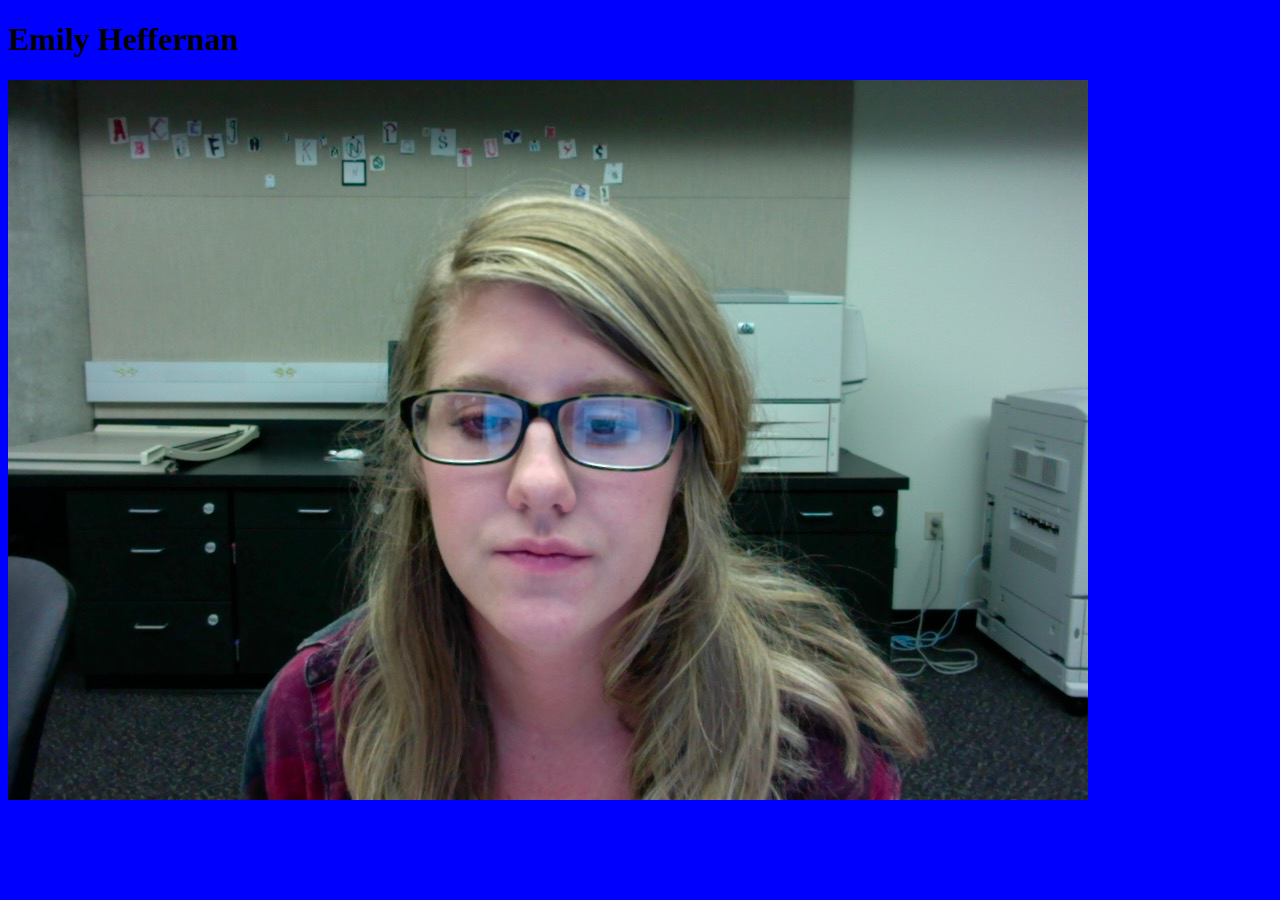
==== index.html @ d81eb9ab "Added picture of myself" ====
<!DOCTYPE html>
<html lang="en">
<head>
    <meta charset="UTF-8">
    <title>Emily Heffernan</title>
    
    <style>
    
        body {
            background: blue;
        }
    
    </style>
    
</head>
<body>
    
    <h1>Emily Heffernan</h1>
    
    <img src="me.jpg" alt="Emily Heffernans">
</body>
</html>
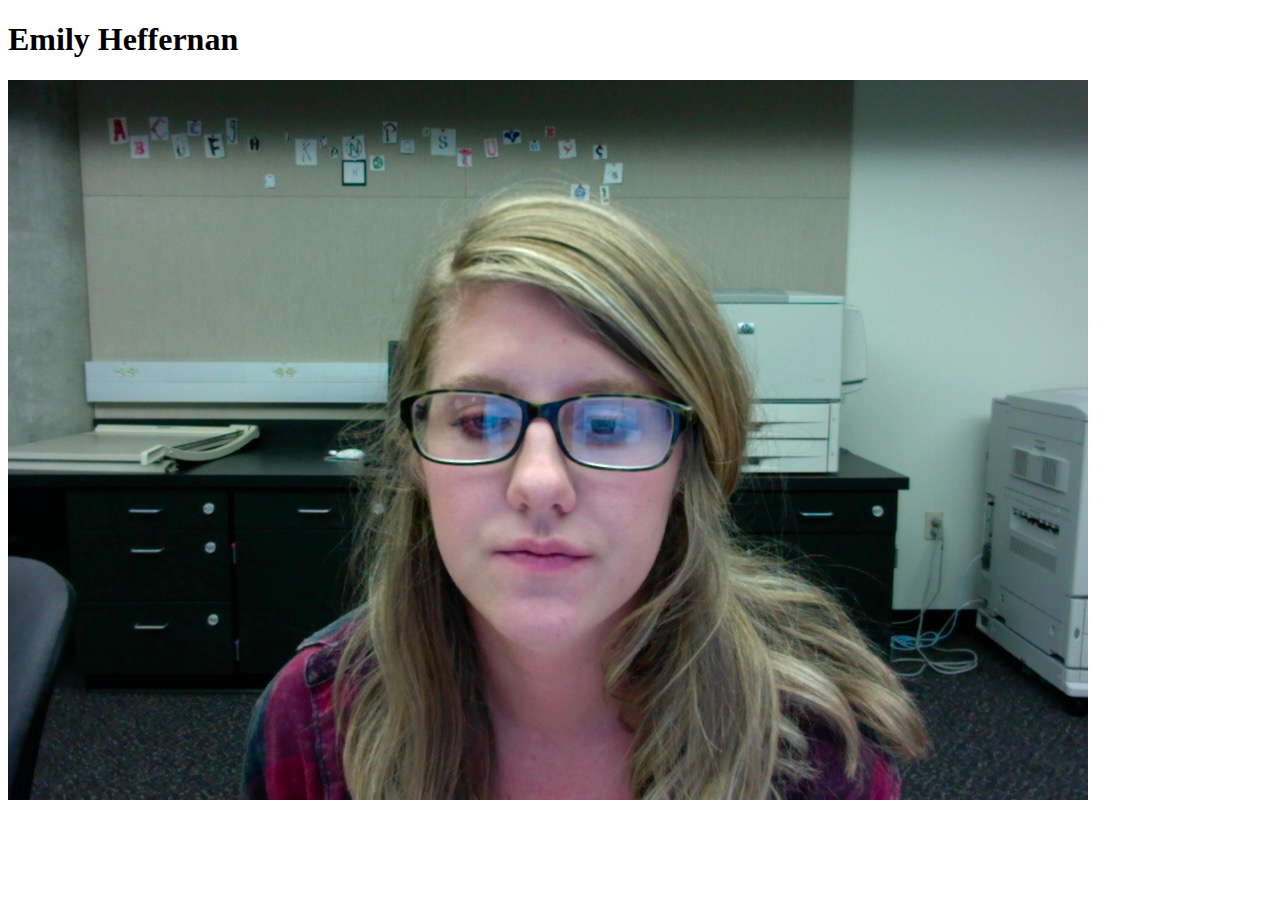
==== commit 3b0184f3: "Update index.html" ====
--- a/index.html
+++ b/index.html
@@ -4,13 +4,7 @@
     <meta charset="UTF-8">
     <title>Emily Heffernan</title>
     
-    <style>
-    
-        body {
-            background: blue;
-        }
-    
-    </style>
+   <linkrel="stylesheet"href="style.css'/>
     
 </head>
 <body>
@@ -19,4 +13,4 @@
     
     <img src="me.jpg" alt="Emily Heffernans">
 </body>
-</html>+</html>
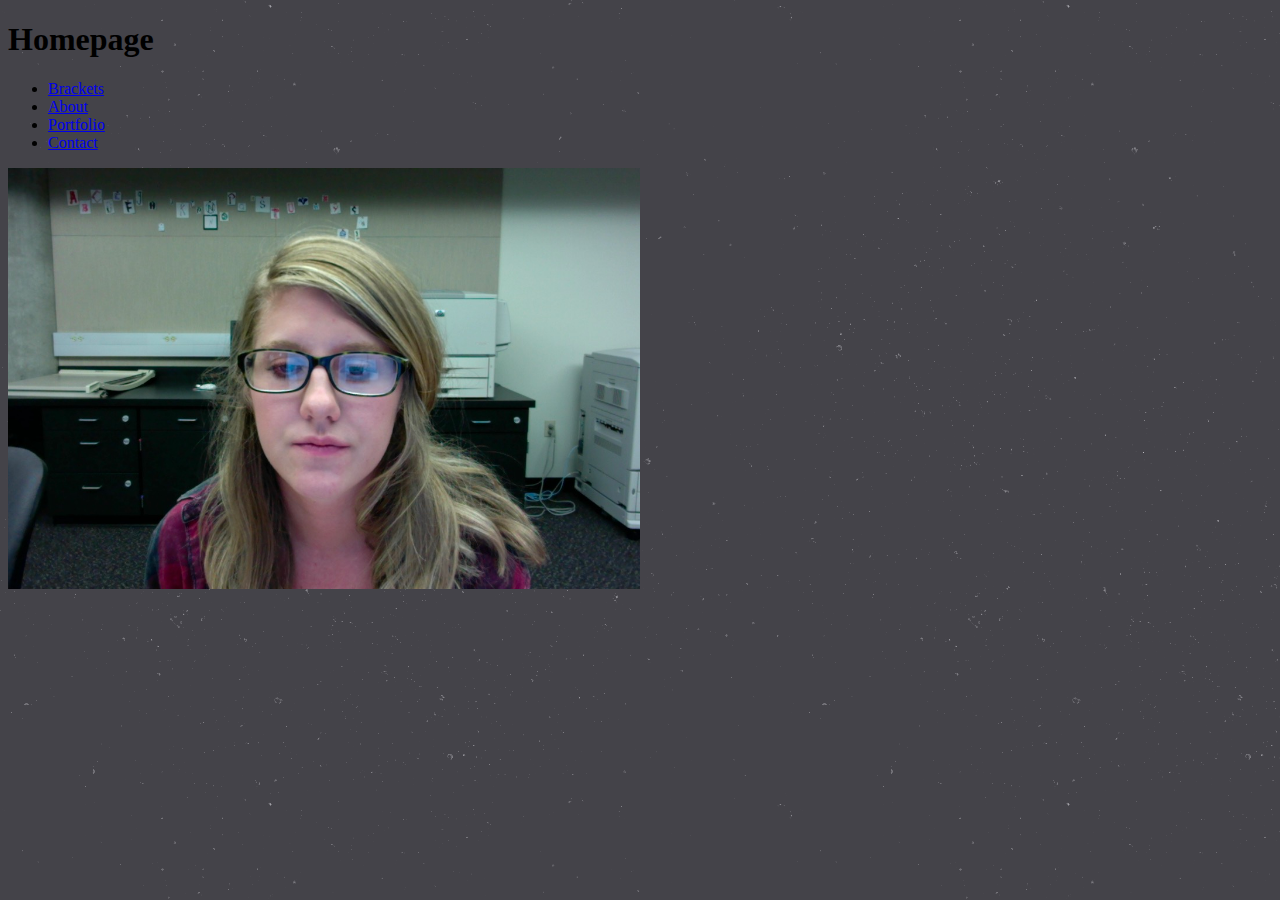
==== commit ad75fbf1: "Add files via upload" ====
--- a/index.html
+++ b/index.html
@@ -4,13 +4,26 @@
     <meta charset="UTF-8">
     <title>Emily Heffernan</title>
     
-   <linkrel="stylesheet"href="style.css'/>
+   <link rel="stylesheet" href="/css/style.css" />
+   
     
 </head>
-<body>
+<body> 
+   
     
-    <h1>Emily Heffernan</h1>
+    <h1>Homepage</h1>
     
-    <img src="me.jpg" alt="Emily Heffernans">
+   
+    <ul>
+        <li><a href="index.html">Brackets</a></li>
+        <li><a href="about.html">About</a></li>
+        <li><a href="Portfolio.html">Portfolio</a></li>
+        <li><a href="contact.html">Contact</a></li>
+        
+    </ul>
+    
+    
+    <img src="/img/me.jpg" alt="Emily Heffernans">
+    
 </body>
 </html>
--- a/css/style.css
+++ b/css/style.css
@@ -0,0 +1,6 @@
+Body{
+  background: url("../img/stardust.png");
+}
+img{
+    width: 50%;
+}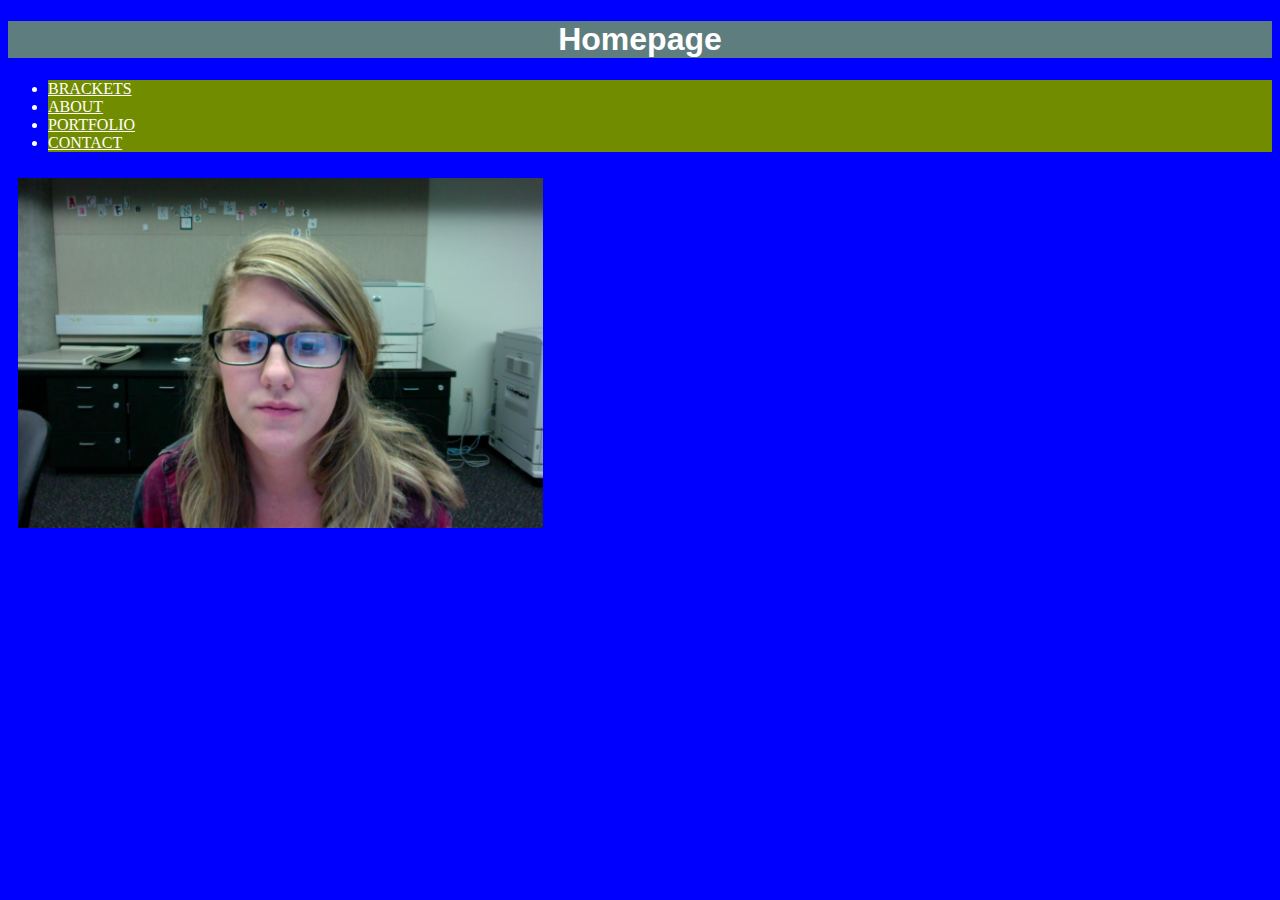
==== commit e15f8e08: "RWD transition" ====
--- a/index.html
+++ b/index.html
@@ -2,13 +2,14 @@
 <html lang="en">
 <head>
     <meta charset="UTF-8">
+    <meta name="viewport" content="width=device-width, initial-scale=1">
     <title>Emily Heffernan</title>
     
    <link rel="stylesheet" href="/css/style.css" />
    
     
 </head>
-<body> 
+<body class="homepage"> 
    
     
     <h1>Homepage</h1>
--- a/css/style.css
+++ b/css/style.css
@@ -1,6 +1,138 @@
 Body{
-  background: url("../img/stardust.png");
+  background: #7F525D;
 }
+a:link,
+a:visited {
+    color: white;
+    text-transform: uppercase;}
+a:hover {
+    background: #848B79;
+    margin-left: 10px;}
+.navigation li {
+  		display: inline-block;
+        margin: 0 0.5em;
+        font-family: 'ABeeZee', sans-serif;
+        align-content: center;
+        float: inherit;
+        		}
+.navigation li a {
+			display: block;
+			padding: 1em 0.5em;
+        center:text ;
+		}
+li{
+background: #728C00;
+    color:white;}
+
 img{
-    width: 50%;
-}+    height: 21.875em;
+    padding: .625em;
+    
+    
+    
+}
+
+
+div.intro{
+    background: #728C00;
+    width: 625px;
+    text-align: center;
+    float:left
+    
+}
+div.exp{
+    background: #728C00;
+    width: 39.0625em;
+    height:53.125em;
+    text-align: center;
+    float:right;
+    
+}
+div.skill{
+    background: #728C00;
+    width:39.0625em;
+    
+    
+}
+div.hobby{
+    background: #728C00;
+    width: 39.0625em; 
+    margin-top: -43.75em;
+    text-align: center;
+    float:right;
+    
+    
+}
+
+
+h1{
+    background: #5E7D7E;
+    color: white;
+    text-align: center;
+    font-family: 'ABeeZee', sans-serif;
+    
+}
+h2{
+    background: #5E7D7E;
+    color: white;
+    text-align: center;
+    font-family:'ABeeZee', sans-serif;
+    
+}
+
+
+main {
+  background: #7F525D;
+  width: 31.25em;
+  margin: 0 auto;
+    align-content: center
+}
+
+article section {
+  background: #667C26;
+  float: left;
+  width: 37.5em;
+}
+
+
+p{
+   width:18.75em;
+    height: auto;
+    padding: 0 9.375em;
+    font-family: 'ABeeZee', sans-serif;
+    color: white;
+    text-align: justify;
+
+}
+
+/* Mobile: 320px = 20em */
+@media screen and (min-width: 20em) { 
+
+  /* Diagnostic Styling. */
+	body {
+       background: red;
+	}
+	
+}
+
+/* Tablet:  768px = 160em */
+@media screen and (min-width: 48em)  {
+
+  /* Diagnostic Styling. */
+  body {
+       background: green;
+  }
+
+}
+
+/* Desktop: 1280px = 80em */
+@media screen and (min-width: 80em) { 
+  
+  /* Diagnostic Styling. */
+  body {
+       background: blue;
+  }
+
+}
+
+
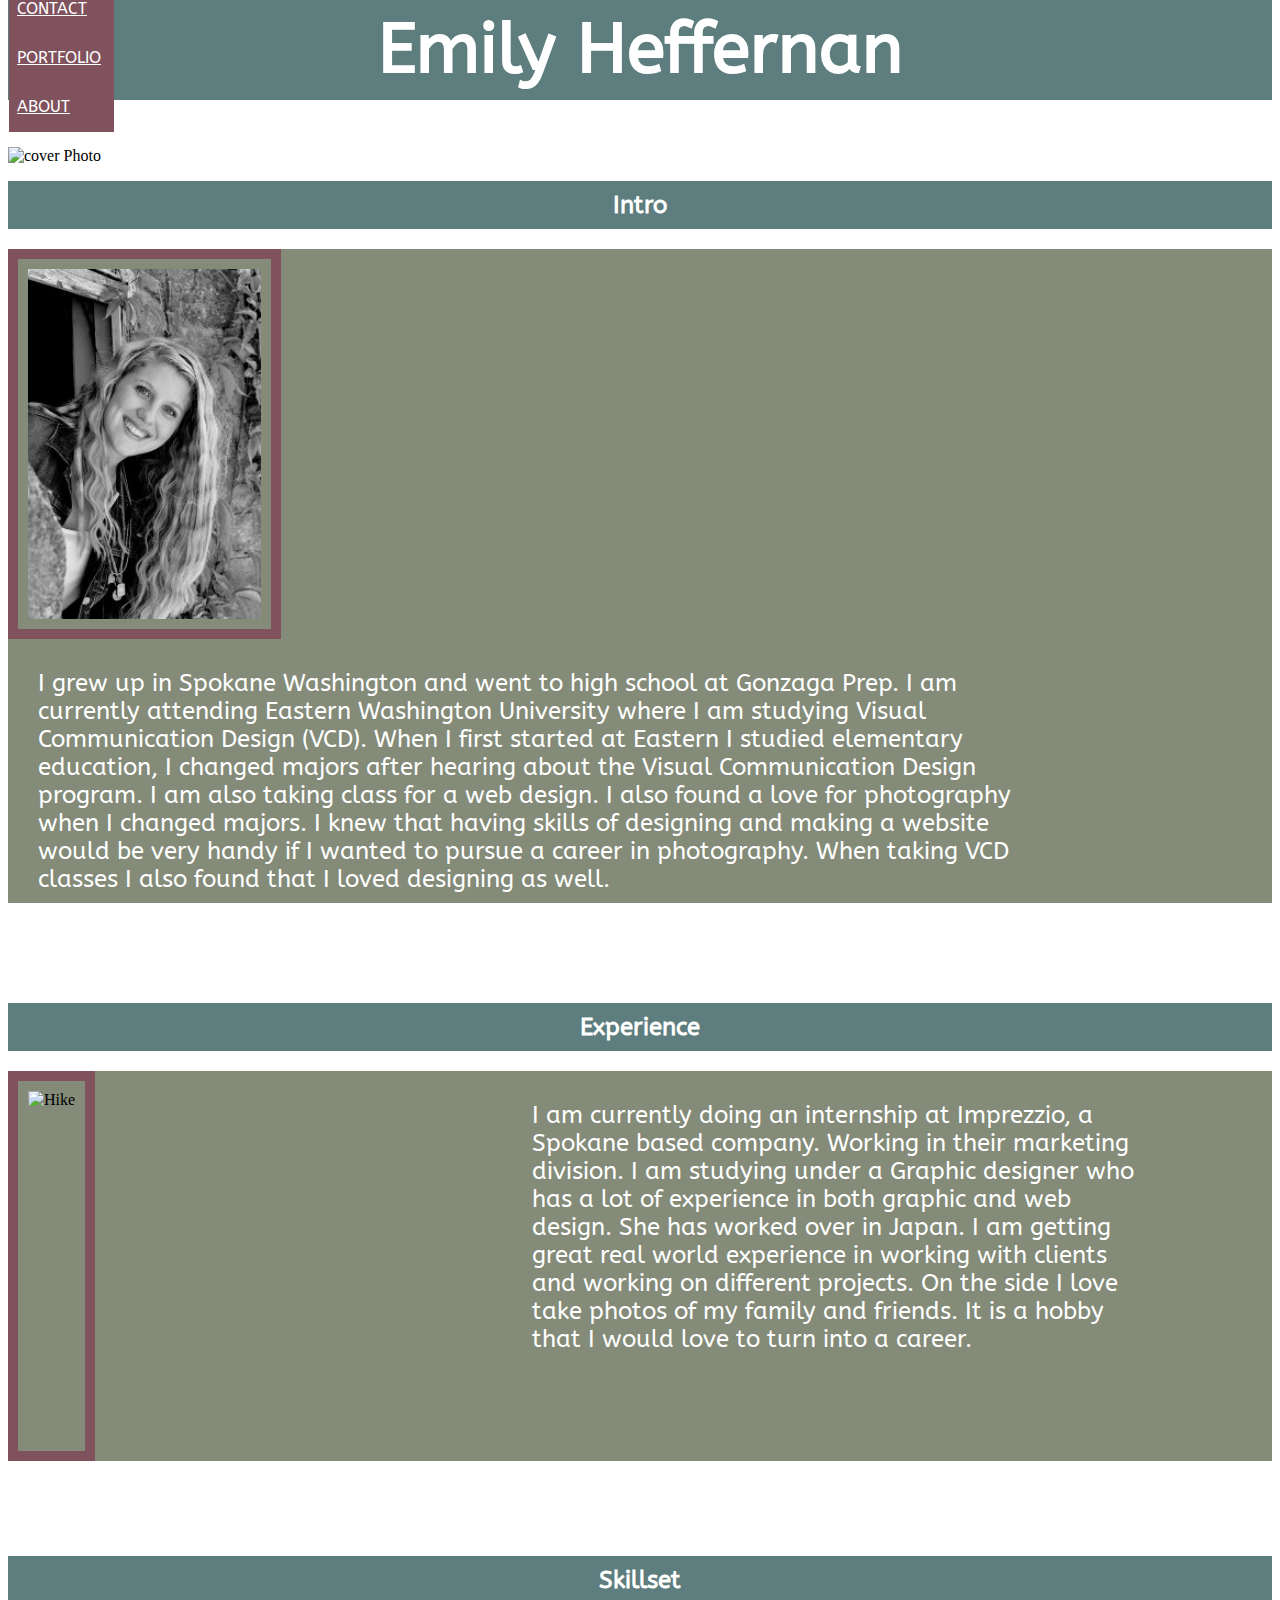
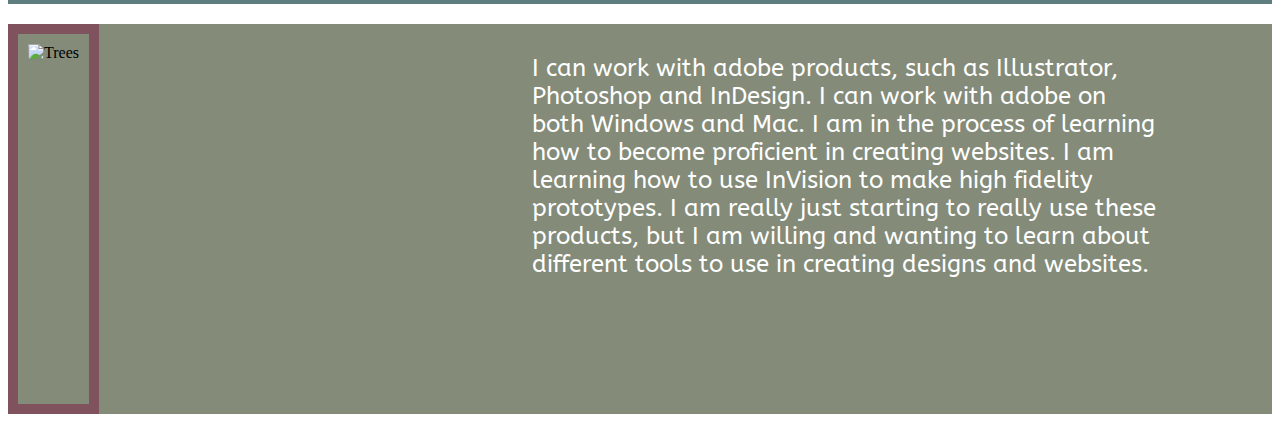
==== commit ced693f5: "final website" ====
--- a/index.html
+++ b/index.html
@@ -1,30 +1,58 @@
-<!DOCTYPE html>
-<html lang="en">
-<head>
-    <meta charset="UTF-8">
-    <meta name="viewport" content="width=device-width, initial-scale=1">
-    <title>Emily Heffernan</title>
-    
-   <link rel="stylesheet" href="/css/style.css" />
-   
-    
-</head>
-<body class="homepage"> 
-   
-    
-    <h1>Homepage</h1>
-    
-   
-    <ul>
-        <li><a href="index.html">Brackets</a></li>
-        <li><a href="about.html">About</a></li>
-        <li><a href="Portfolio.html">Portfolio</a></li>
-        <li><a href="contact.html">Contact</a></li>
-        
-    </ul>
-    
-    
-    <img src="/img/me.jpg" alt="Emily Heffernans">
-    
-</body>
-</html>
+<!DOCTYPE html>
+<html lang="en">
+<link href="https://fonts.googleapis.com/css?family=ABeeZee" rel="stylesheet">
+<head>
+    <meta charset="UTF-8">
+    <meta name="viewport" content="width=device-width, initial-scale=1">
+    <title>About Me</title>
+       <link rel="stylesheet" href="https://necolas.github.io/normalize.css/5.0.0/normalize.css">
+ 
+   <link rel="stylesheet" href="/css/style.css" />
+    
+</head>
+<body class="about"> 
+   
+    <h1 class="title">Emily Heffernan</h1>
+    <img src="img/cover.JPG" alt="cover Photo" class="main-photo">
+    
+<div class="pattern">
+      <ul class="navigation" role="navigation">
+        <li><a href="intro" src="index.html">About</a></li>
+        <li><a href="Portfolio.html">Portfolio</a></li>
+        <li><a href="contact.html">Contact</a></li>
+    </ul>
+</div> 
+ 
+  
+  <h2 id="intro" class="heading" class="intro">Intro</h2>
+   <article class="first-p">
+    <img src="img/bio.jpg" alt="Emily Heffernan" class="pb" class="me">
+    <p class="bio">I grew up in Spokane Washington and went to high school at Gonzaga Prep. I am currently attending Eastern Washington University where I am studying Visual Communication Design (VCD). When I first started at Eastern I studied elementary education, I changed majors after hearing about the Visual Communication Design program. I am also taking class for a web design. I also found a love for photography when I changed majors. I knew that having skills of designing and making a website would be very handy if I wanted to pursue a career in photography. When taking VCD classes I also found that I loved designing as well.  </p>
+     </article>
+
+    
+     
+
+
+    <h2 class="heading" class="exxp2">Experience</h2>
+      <Article class="second-p">
+       <img src="img/hike.JPG" alt="Hike" class="pb">
+        <p class="p2">I am currently doing an internship at Imprezzio, a Spokane based company. Working in their marketing division. I am studying under a Graphic designer who has a lot of experience in both graphic and web design. She has worked over in Japan. I am getting great real world experience in working with clients and working on different projects. On the side I love take photos of my family and friends. It is a hobby that I would love to turn into a career. </p>
+        </Article>
+
+
+
+
+  
+<h2 class="exxp">Skillset</h2>
+    <article class="third-p">
+    <img src="img/green.JPG" alt="Trees" class="pb">
+
+    <p class="p3">I can work with adobe products, such as Illustrator, Photoshop and InDesign. I can work with adobe on both Windows and Mac. I am in the process of learning how to become proficient in creating websites. I am learning how to use InVision to make high fidelity prototypes. I am really just starting to really use these products, but I am willing and wanting to learn about different tools to use in creating designs and websites.</p>
+     </article>
+      
+
+
+
+</body>
+</html>
--- a/css/style.css
+++ b/css/style.css
@@ -1,138 +1,237 @@
-Body{
-  background: #7F525D;
-}
-a:link,
-a:visited {
-    color: white;
-    text-transform: uppercase;}
-a:hover {
-    background: #848B79;
-    margin-left: 10px;}
-.navigation li {
-  		display: inline-block;
-        margin: 0 0.5em;
-        font-family: 'ABeeZee', sans-serif;
-        align-content: center;
-        float: inherit;
-        		}
-.navigation li a {
-			display: block;
-			padding: 1em 0.5em;
-        center:text ;
-		}
-li{
-background: #728C00;
-    color:white;}
-
-img{
-    height: 21.875em;
-    padding: .625em;
-    
-    
-    
-}
-
-
-div.intro{
-    background: #728C00;
-    width: 625px;
-    text-align: center;
-    float:left
-    
-}
-div.exp{
-    background: #728C00;
-    width: 39.0625em;
-    height:53.125em;
-    text-align: center;
-    float:right;
-    
-}
-div.skill{
-    background: #728C00;
-    width:39.0625em;
-    
-    
-}
-div.hobby{
-    background: #728C00;
-    width: 39.0625em; 
-    margin-top: -43.75em;
-    text-align: center;
-    float:right;
-    
-    
-}
-
-
-h1{
-    background: #5E7D7E;
-    color: white;
-    text-align: center;
-    font-family: 'ABeeZee', sans-serif;
-    
-}
-h2{
-    background: #5E7D7E;
-    color: white;
-    text-align: center;
-    font-family:'ABeeZee', sans-serif;
-    
-}
-
-
-main {
-  background: #7F525D;
-  width: 31.25em;
-  margin: 0 auto;
-    align-content: center
-}
-
-article section {
-  background: #667C26;
-  float: left;
-  width: 37.5em;
-}
-
-
-p{
-   width:18.75em;
-    height: auto;
-    padding: 0 9.375em;
-    font-family: 'ABeeZee', sans-serif;
-    color: white;
-    text-align: justify;
-
-}
-
-/* Mobile: 320px = 20em */
-@media screen and (min-width: 20em) { 
-
-  /* Diagnostic Styling. */
-	body {
-       background: red;
-	}
-	
-}
-
-/* Tablet:  768px = 160em */
-@media screen and (min-width: 48em)  {
-
-  /* Diagnostic Styling. */
-  body {
-       background: green;
-  }
-
-}
-
-/* Desktop: 1280px = 80em */
-@media screen and (min-width: 80em) { 
-  
-  /* Diagnostic Styling. */
-  body {
-       background: blue;
-  }
-
-}
-
-
+Body{
+  background: white;
+  
+}
+.title {
+    font-size: 70px;
+    background: #5E7D7E;
+    color: white;
+    text-align: center;
+    font-family: 'ABeeZee', sans-serif;
+    padding: 10px;
+    margin-top: -10px;
+}
+.main-photo{
+   width: 1349px;
+    height: 575px;
+    margin-top: -50px;
+
+}
+
+
+
+a:link,
+a:visited {
+    color: white;
+    text-transform: uppercase;}
+a:hover {
+    background: #7F525D;
+    color:white;
+    }
+.navigation li {
+  		display: inline-block;
+        width: 105px;
+        margin-left: -39px;
+        margin-top: -100px;
+        font-family: 'ABeeZee', sans-serif;
+        align-content: center;
+        display: flex;
+        flex-flow:column;
+        justify-content: flex-start;
+        float: inherit;
+        		}
+.navigation li a {
+			display: block;
+			padding: 1em 0.5em;
+       
+    color: white;
+		}
+
+
+li{
+background: #7F525D;
+    
+}
+
+
+.pb{
+    height: 21.875em;
+    padding: .625em;
+    border: solid #7F525D 10px;
+    
+}
+.intro{
+    margin-top: 85px;
+    background: #5E7D7E;
+    color: white;
+    padding: 10px;
+    text-align: center;
+    font-family: 'ABeeZee', sans-serif;
+}
+.first-p{
+    background: #848B79;
+    display: flex;
+    flex-flow: row wrap;
+    justify-content:space-between;
+}
+.bio{
+    margin-top: 30px;
+}
+
+.second-p{
+    background: #848B79;
+    display: flex;
+    flex-flow: row wrap;
+    justify-content:space-between;
+    
+}
+.p2{
+    width: 625px;
+    margin-right: 95px;
+    margin-top: 30px;
+}
+.exxp {
+    background: #5E7D7E;
+    color: white;
+    padding: 10px;
+    margin-top: 95px;
+    text-align: center;
+    font-family: 'ABeeZee', sans-serif;
+}
+.exxp2{
+    background: #5E7D7E;
+    color: white;
+    padding: 10px;
+    text-align: center;
+    font-family: 'ABeeZee', sans-serif;
+    
+}
+.third-p{
+    background: #848B79;
+    display: flex;
+    flex-flow: row wrap;
+    justify-content:space-between
+}
+.p3{
+    width: 625px;
+    margin-right: 95px;
+    margin-top: 30px;
+}
+
+
+
+.heading {
+    background: #5E7D7E;
+    color: white;
+    padding: 10px;
+    margin-top: 100px;
+    text-align: center;
+    font-family: 'ABeeZee', sans-serif;
+    
+}
+
+
+
+main {
+  background: #7F525D;
+  width: 31.25em;
+  margin: 0 auto;
+    align-content: center
+}
+
+article section {
+  background: #667C26;
+  float: left;
+  width: 37.5em;
+}
+
+
+p{
+    background: #848B79;
+    width:1000px;
+    height: auto;
+    padding: 0 20px;
+    margin: 10px;
+    font-family: 'ABeeZee', sans-serif;
+    font-size: 24px;
+    color: white;
+    text-align: inherit;
+
+}
+
+.fourth-p{
+ 
+    background: #848B79;
+    color: white;
+    width: 600px;
+    display:flex;
+    flex-flow: row wrap;
+    
+}
+.info{
+    color:  #667C26;
+    width: 600px;
+    margin-top: -20px;
+    margin-left: 400px;
+    
+}
+.main-photo2{
+    width: 1349px;
+    height: 575px;
+    margin-top: -50px;
+    opacity: 80%;
+}
+.main-photo3{
+        width: 1349px;
+    height: 575px;
+    margin-top: -50px;
+    opacity: 80%;
+}
+.pictures{
+    width: 200px;
+    height: 200px;
+    margin-top: 75px;
+    margin-bottom: -75px;
+    padding: 10px;
+    border: solid #7F525D 10px;
+    display: inline-flex;
+    flex-flow: row wrap;
+    justify-content: center;
+    margin-left: 20px;
+    
+    
+}
+.wheel{
+    
+}
+/* Mobile: 320px = 20em 
+@media screen and (min-width: 20em) { 
+
+  Diagnostic Styling.
+	body {
+       background: red;
+	}
+	
+}
+
+ Tablet:  768px = 160em 
+@media screen and (min-width: 48em)  {
+
+  Diagnostic Styling. 
+  body {
+       background: green;
+  }
+
+}
+
+ Desktop: 1280px = 80em
+@media screen and (min-width: 80em) { 
+  
+  Diagnostic Styling. 
+  body {
+       background: blue;
+  }
+
+}*/
+
+
